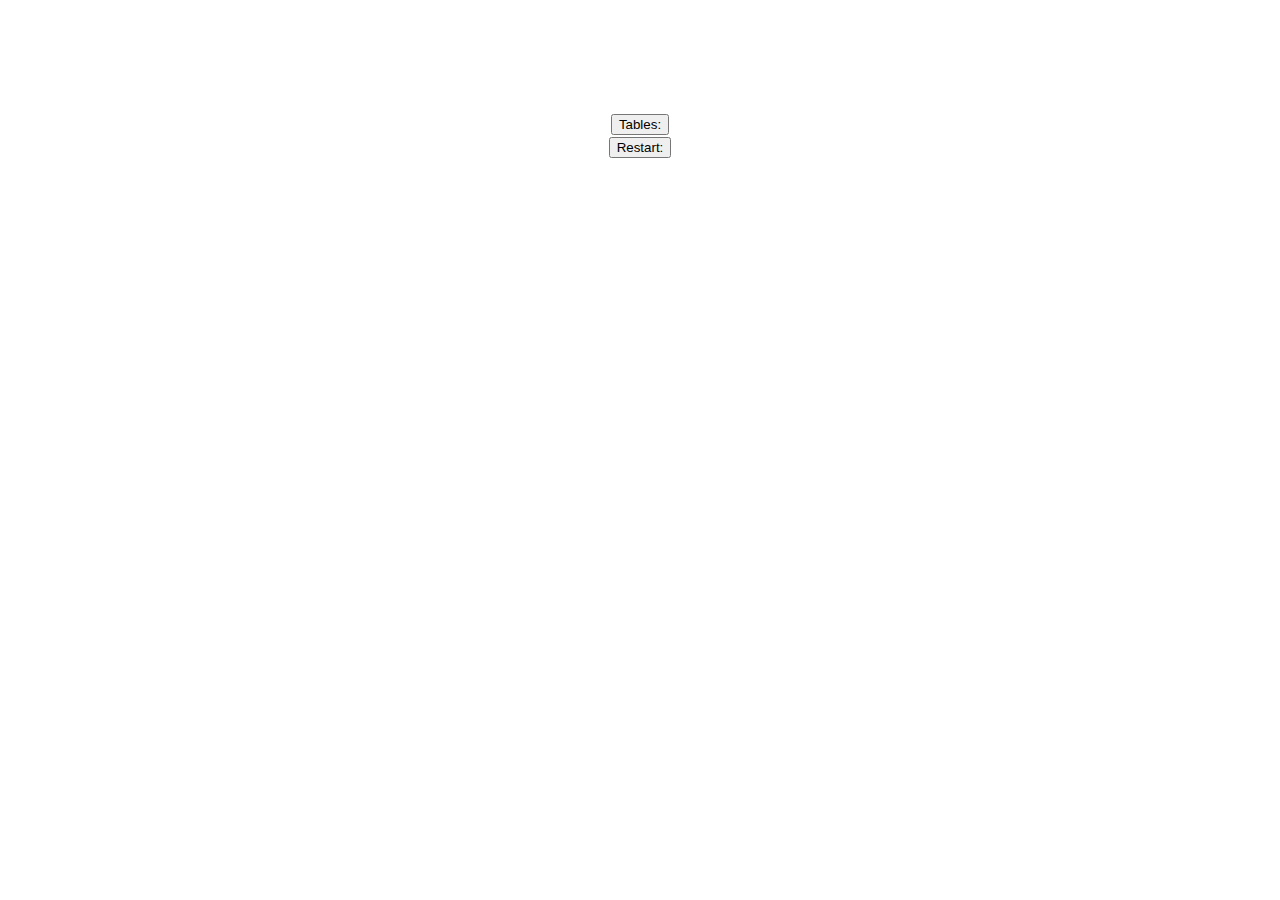
==== tables.html @ 33a94f63 "Done and Styled" ====
<!DOCTYPE html>
<html>
    <head>
        <title>Tables</title>
        <script src="tables.js"></script>
        <link rel="stylesheet" href="styles.css">
    </head>
    <body>
        <h1>Tables:</h1>
        <p>Click the Tables button to see the times table, then click it again and enter a value to see the times tables for that value. Click Restart to retry the quiz</p>
        <button onclick= "tables()">Tables:</button>
        <div id="table">

        </div>
        <button onClick = "restart()" id="restartButton">Restart:</button>
    </body>
</html>
---- styles.css ----
input{
    width:25px
}
#form{
    width:200px
    float:right;
    text-align:right;
}
#interface div, #interface input, #interface button {
    padding: 10px;
    margin: auto;
    width: 100px;
    text-align: center;
    display:block;
}
html {
    background: url("https://st.depositphotos.com/1148595/4929/v/450/depositphotos_49290049-stock-illustration-formula-math.jpg") top left no-repeat;
    background-size: 100% 100%;
    height:100%;
}

input{
    width:25px
}

#form{
    width:200px
    float:center;
    text-align:right;
}

#interface div, #interface input, #interface button {
    padding:10px;
    margin:0 auto;
    width: 100px;
    text-align: center;
    display:block;
}

#interface #button {
    border:none;
}

body{
    text-align: center;
}

button:hover{
    background-color: red;
}

h1{
    color: white;
}

p{
    color: white;
}

#table{
    border: 1px solid white;
    color: white;
}
label{
    color: white;
}
#interface #questionBox{
    color: white;
}
#interface #display{
    color: white;
    border: 2px solid white;
}
#interface #responseBox{
    color: white;
    border: 2px solid white;
}

#wrongQuestion{
    border: 2px solid white;
}
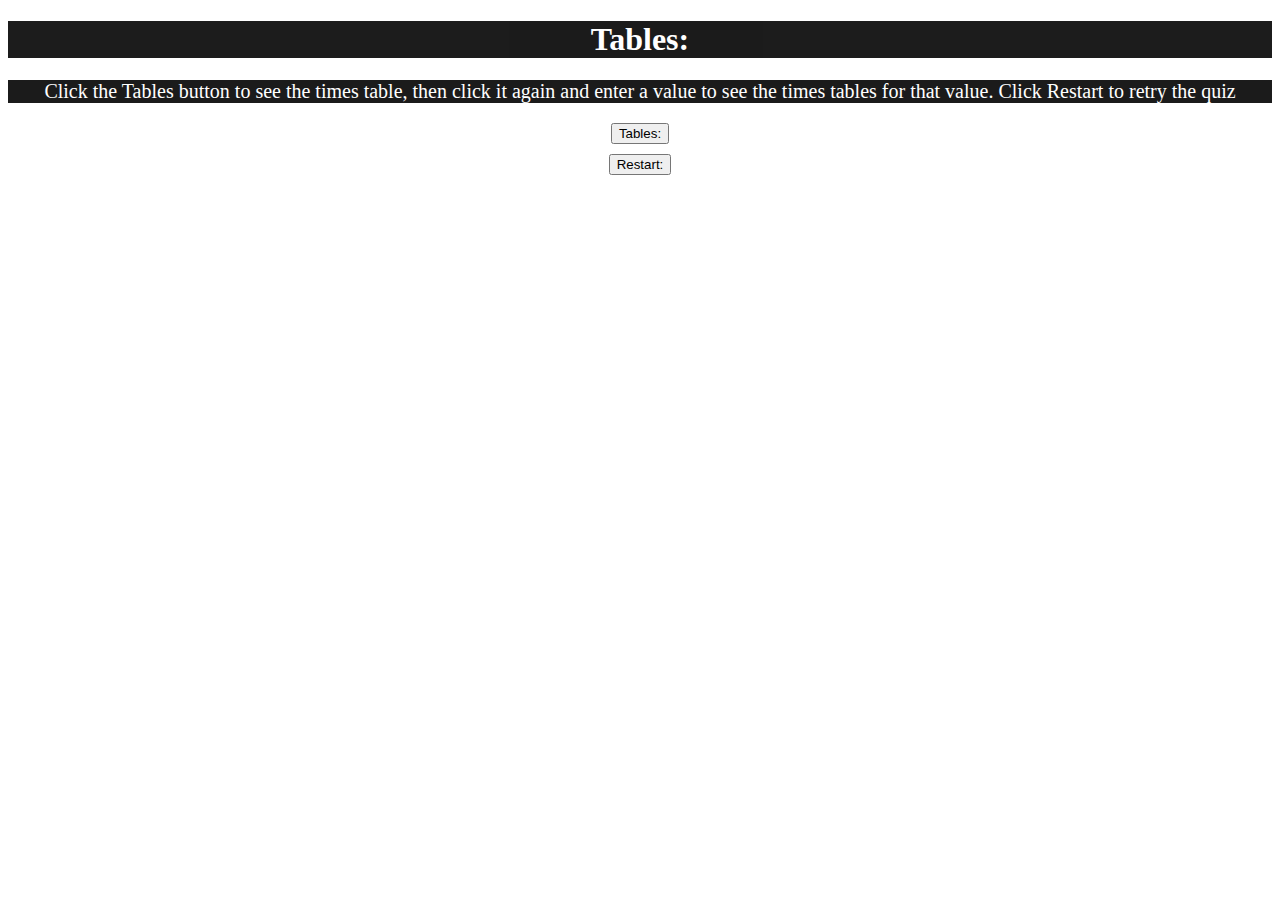
==== commit 5bb359c4: "fixing for testing CSS" ====
--- a/tables.html
+++ b/tables.html
@@ -6,8 +6,8 @@
         <link rel="stylesheet" href="styles.css">
     </head>
     <body>
-        <h1>Tables:</h1>
-        <p>Click the Tables button to see the times table, then click it again and enter a value to see the times tables for that value. Click Restart to retry the quiz</p>
+        <h1 id="tableTitle">Tables:</h1>
+        <p id="instruct">Click the Tables button to see the times table, then click it again and enter a value to see the times tables for that value. Click Restart to retry the quiz</p>
         <button onclick= "tables()">Tables:</button>
         <div id="table">
 
--- a/styles.css
+++ b/styles.css
@@ -24,17 +24,18 @@
 }
 
 #form{
-    width:200px
-    float:center;
-    text-align:right;
+    width: auto;
+    margin: auto;
+    float: center;
+    text-align: center;
 }
 
 #interface div, #interface input, #interface button {
-    padding:10px;
-    margin:0 auto;
+    padding: 10px;
+    margin: 0 auto;
     width: 100px;
     text-align: center;
-    display:block;
+    display: block;
 }
 
 #interface #button {
@@ -58,8 +59,14 @@
 }
 
 #table{
-    border: 1px solid white;
     color: white;
+}
+#instruct{
+    background: black;
+    color: white;
+    width: auto;
+    font-size: 15pt;
+    opacity: .889;
 }
 label{
     color: white;
@@ -78,4 +85,28 @@
 
 #wrongQuestion{
     border: 2px solid white;
+}
+#max,#min,#questions{
+    margin: auto;
+    display: inline-block;
+}
+#maxLab,#minLab,#questLab{
+    margin: auto;
+    display: inline-block;
+    color: white;
+    padding: 10px;
+}
+#storeInfo{
+    margin: auto;
+    display: inline-block;
+    text-align: center;
+}
+#tableTitle{
+    background: black;
+    opacity: 0.889;
+}
+
+#table{
+    font-size: 14pt;
+    padding: 5px;
 }